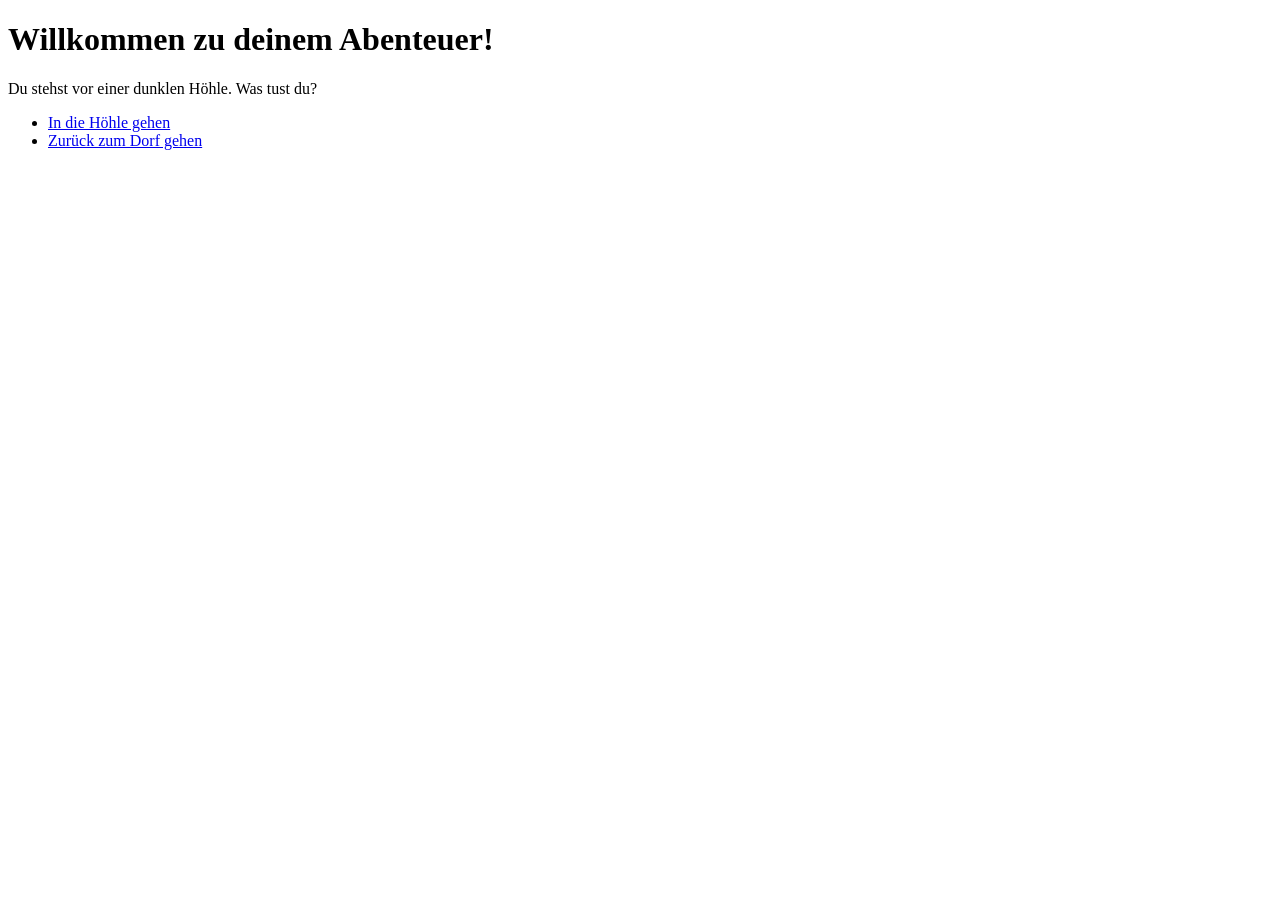
==== index.html @ 7774fbe4 "Erste absolut unfertige version hab gefühlt Garnichts gemacht" ====
<!DOCTYPE html>
<html lang="de">
<head>
    <meta charset="UTF-8">
    <meta name="viewport" content="width=device-width, initial-scale=1.0">
    <title>RPG - Start</title>
</head>
<body>
    <h1>Willkommen zu deinem Abenteuer!</h1>

    <p>Du stehst vor einer dunklen Höhle. Was tust du?</p>


    <ul>
        <li><a href="hoele.html">In die Höhle gehen</a></li>
        <li><a href="dorf.html">Zurück zum Dorf gehen</a></li>
    </ul>

</body>
</html>
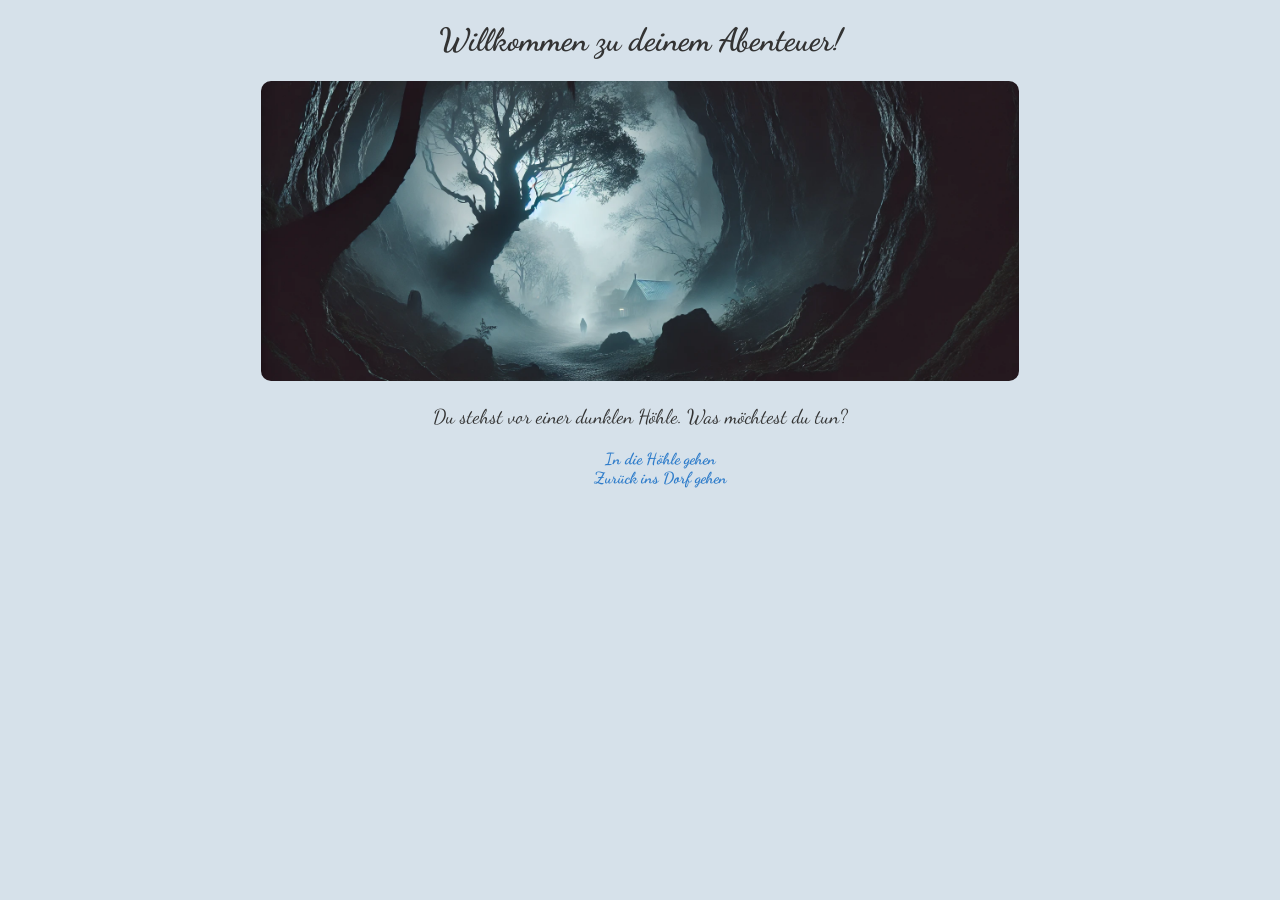
==== commit a3cda0f2: "Fotos eingefügt" ====
--- a/index.html
+++ b/index.html
@@ -1,20 +1,22 @@
 <!DOCTYPE html>
-<html lang="de">
+<html lang="en">
 <head>
     <meta charset="UTF-8">
     <meta name="viewport" content="width=device-width, initial-scale=1.0">
     <title>RPG - Start</title>
+    <link rel="stylesheet" href="style.css">
 </head>
 <body>
     <h1>Willkommen zu deinem Abenteuer!</h1>
 
-    <p>Du stehst vor einer dunklen Höhle. Was tust du?</p>
+    <img class="story-image" src="img/start.webp" alt="">
 
+    <p>Du stehst vor einer dunklen Höhle. Was möchtest du tun?</p>
 
     <ul>
-        <li><a href="hoele.html">In die Höhle gehen</a></li>
-        <li><a href="dorf.html">Zurück zum Dorf gehen</a></li>
-    </ul>
-
+        <li><a href="hoehle.html">In die Höhle gehen</a></li>
+        <li><a href="dorf.html">Zurück ins Dorf gehen</a></li>
+    </ul>  
+    
 </body>
 </html>
--- a/style.css
+++ b/style.css
@@ -0,0 +1,34 @@
+@import url('https://fonts.googleapis.com/css2?family=Dancing+Script:wght@400..700&family=Google+Sans:ital,opsz,wght@0,17..18,400..700;1,17..18,400..700&family=Open+Sans:ital,wght@0,300..800;1,300..800&display=swap');
+
+body {
+    font-family: "Dancing Script", cursive;
+    background-color: rgb(214, 225, 234);
+    color: #333;
+    text-align: center;
+}
+
+p{
+    font-size: 20px;
+}
+
+a{
+    color: #2e7cca;
+    text-decoration: none;
+    font-weight: 700;
+}
+
+a:hover{
+    text-decoration: underline;
+    color: #114836;
+}
+
+ul{
+    list-style-type: none;
+}
+
+img.story-image{
+    width: 60%;
+    border-radius: 10px;
+    max-height: 300px;
+    object-fit: cover;
+}
